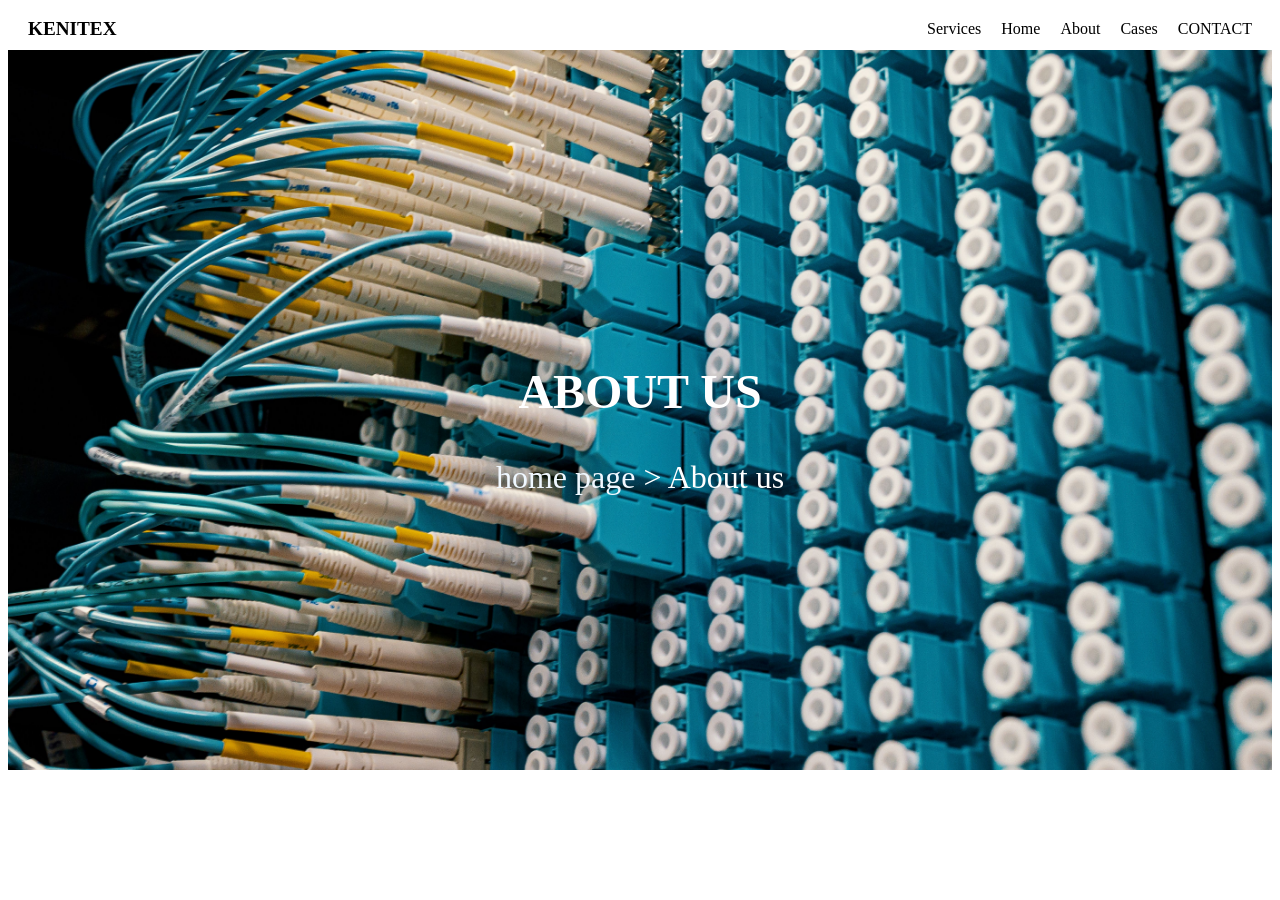
==== about.html @ 3a46e707 "add about page hero section" ====
<!DOCTYPE html>
<html lang="en">
<head>
    <meta charset="UTF-8">
    <meta name="viewport" content="width=device-width, initial-scale=1.0">
    <title>Document</title>
    <link rel="stylesheet" href="style.css">
</head>
<body>
    <nav>
    <div class="nav-bar">
            
             <div class="name">
                <p>KENITEX</p>
            </div>
            
        <ul>
          
            <li><a href="">Services</a></li>
            <li><a href="">Home</a></li>
            <li><a href="">About</a></li>
            <li><a href="">Cases</a></li>
            <li><a href="">CONTACT</a></li>
        </ul>
        

    </div>


</nav>
<section class="about-us">
    <div>
        <h1 style="font-size: 3rem;">ABOUT US</h1>
        
        <li style="font-size: 2rem;list-style-type: none;"><a href="index.html">home page</a> > About us</li>
       
    </div>


</section>




</body>
</html>
---- style.css ----
.nav-bar {
    display: flex;
    justify-content: space-between; 
    align-items: center;            
    padding: 10px 20px;
}


.name p {
    margin: 0;
    font-weight: bold;
    font-size: 1.2rem;
}


.nav-bar ul {
    display: flex;
    list-style: none;
    gap: 20px;                     
    margin: 0;
    padding: 0;
}

.nav-bar a {
    text-decoration: none;
    color:black;
}
.hero-container{
background-image: url(hero\ \(2\).jpg);
height: 80vh;
width:100%;
background-repeat: no-repeat;
background-size:cover;
background-position: center;
display:flex;
justify-content: center;
align-items: center;
text-align: center;
color: rgb(255, 255, 255);
font-family: 'Franklin Gothic Medium', 'Arial Narrow', Arial, sans-serif;
}
.hero-button:hover{
background-color:rgb(66, 99, 156);    
transition: 0.8s;
color: white;
}
.services-section{
    margin-top:30px ;
position: relative;
display: flex;
flex-wrap: nowrap;
padding: 0;
gap: 20px;
justify-content: space-between;
background-color: rgb(66, 99, 156);
padding-left: 10px;
color:azure;
}
@media screen and (max-width:1180px) {
.services-section{
 margin-top:30px ;
position: relative;
display:inline;
flex-wrap: nowrap;
padding: 0;
gap: 20px;
justify-content:center;

padding-left: 10px;
color: black;
text-align: center;
}
.img-services>img{
width:100%;

}

}
.about-section{
display: flex;
flex-wrap:nowrap;
align-items: center;
justify-content: center;
text-align: center;
gap:4em;
margin-top:20px;
}
.img-card >img{
border-radius: 40px;

}
.about-button{
padding:8px 8px 8px 8px;
border-radius: 20px;
border: none;
}
.about-button:hover{
background-color:rgb(66, 99, 156);    
transition: 0.8s;
color: white;

}
@media screen and (max-width:900px){
.about-section{
display:block;
flex-wrap:nowrap;
align-items: center;
justify-content: center;
text-align: center;
gap:5em;
margin-top:20px;
}
.img-card >img{
width:100%;

}

}
.form-section{
display: flex;
gap :4em;
align-content: center;
text-align: center;
justify-content: center;

background-repeat: no-repeat;
background-size: cover;
margin-top: 30px;

}
.form-div{
background-color:rgb(66, 99, 156); 
padding:50px;
border-radius: 20px;
}
form >div{
margin-bottom: 40px;


}
form input{
border: none;
padding: 15px;
border-radius: 20px;
}
.sub-btn input{
width:200px;


}
@media screen and (max-width:900px){
.form-section{
display: flex;
flex-direction: column;
gap :4em;
align-content: center;
text-align: center;
justify-content: center;

background-repeat: no-repeat;
background-size: cover;
margin-top: 30px;


}

}
footer{
    display: flex;
justify-content: center;
flex-direction: column;
text-align: center;
background-color:rgb(66, 99, 156); 
margin-top: 20px;
padding-bottom: 30px;
}
footer li{
    list-style-type: none;
}
footer a{
    text-decoration: none;
    color: aliceblue;
}
.about-us{
background-image: url(hero\ \(2\).jpg);
height: 80vh;
width:100%;
background-repeat: no-repeat;
background-size:cover;
background-position: center;
display:flex;
justify-content: center;
align-items: center;
text-align: center;
color: rgb(255, 255, 255);

}
.about-us a{
text-decoration: none;
color: aliceblue;


}
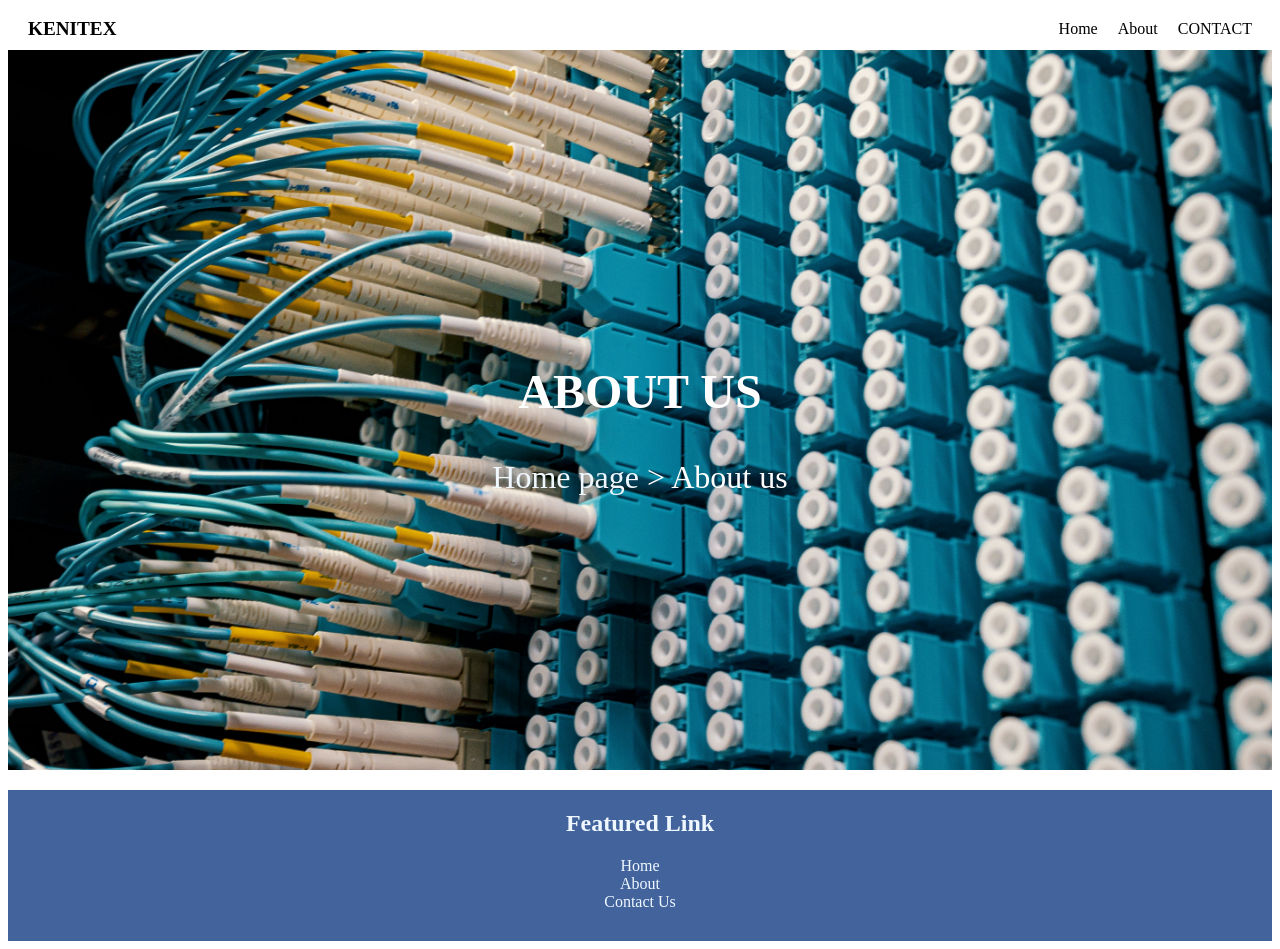
==== commit ae2e6002: "add a README" ====
--- a/about.html
+++ b/about.html
@@ -16,11 +16,10 @@
             
         <ul>
           
-            <li><a href="">Services</a></li>
-            <li><a href="">Home</a></li>
-            <li><a href="">About</a></li>
-            <li><a href="">Cases</a></li>
-            <li><a href="">CONTACT</a></li>
+            <li><a href="index.html">Home</a></li>
+            <li><a href="about.html">About</a></li>
+           
+            <li><a href="contact.html">CONTACT</a></li>
         </ul>
         
 
@@ -32,13 +31,32 @@
     <div>
         <h1 style="font-size: 3rem;">ABOUT US</h1>
         
-        <li style="font-size: 2rem;list-style-type: none;"><a href="index.html">home page</a> > About us</li>
+        <li style="font-size: 2rem;list-style-type: none;"><a href="index.html">Home page</a> > About us</li>
        
     </div>
 
 
 </section>
+<footer>
+    <div>
+        <h2 style="color: aliceblue;">Featured Link</h2>
+        <li><a href="index.html.html">Home</a></li>
+        
+        <li><a href="about.html">About</a></li>
+        <li><a href="contact.html">Contact Us</a></li>
 
+    </div>
+
+    
+
+
+
+    </div>
+
+
+
+
+</footer>
 
 
 
